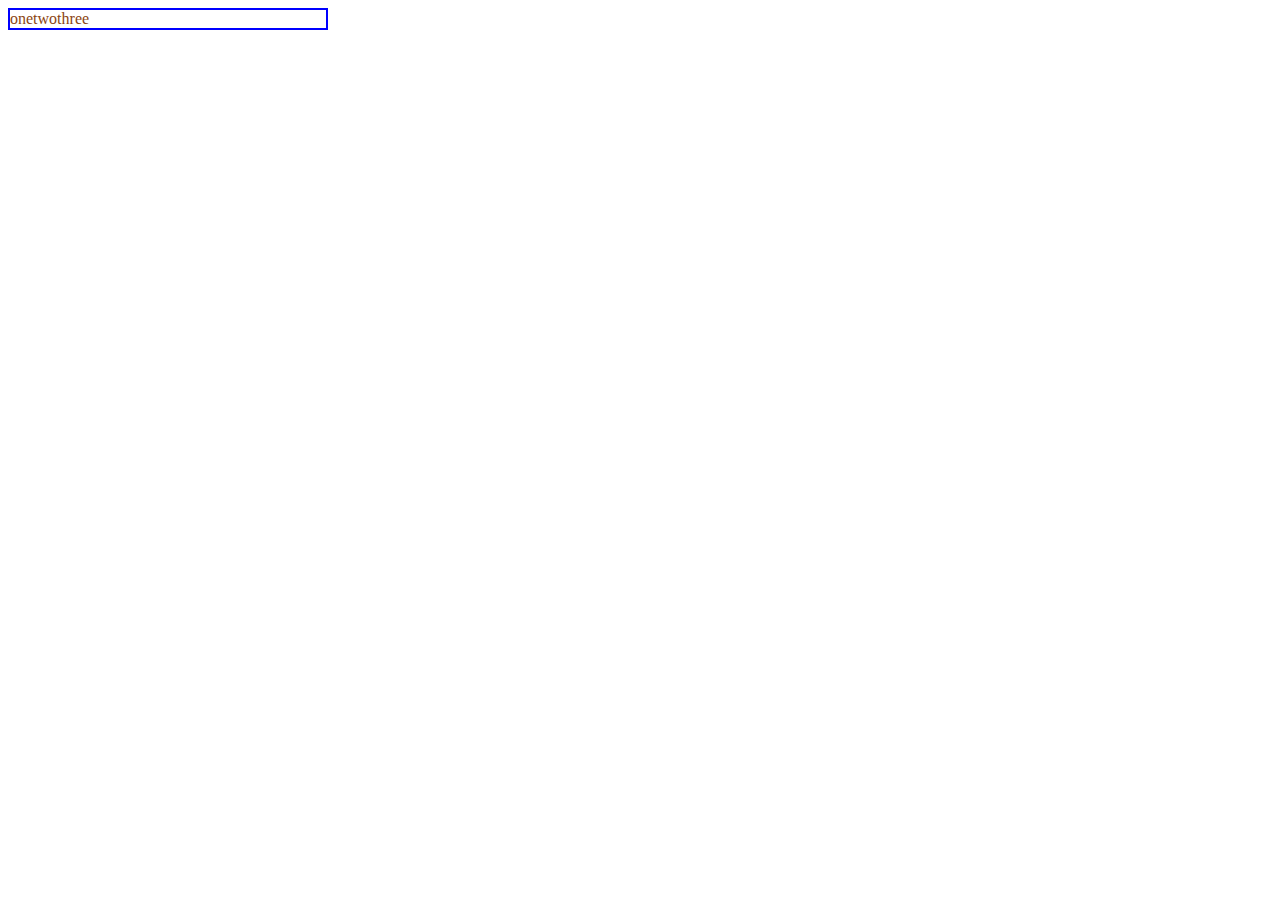
==== module2-solution/index.html @ 0f963b5a "Chinese Website Added" ====
<!DOCTYPE html>
<html lang="en">
<head>
<meta charset="UTF-8">
<title>Module2 - Assignment</title>
<link rel="stylesheet" href="css/style.css">
</head>

<body>

<div class="container">
    <div class="row">
    <div class="col-dp col-tb col-mo">
    
    <span>one</span><span>two</span><span>three</span>
    
    
    </div>
    
    </div>
    <div class="row">
    
    </div>
    
    
</div>


</body>

</html>
---- module2-solution/css/style.css ----
/* Media Queries to manage size and styles */

body {
    color: saddlebrown;
}

.row {
    width: 100%;
}


/********** Desktop **********/

@media (min-width: 992px) {
    /* Test */
    .dp {
        background-color: gray;
    }
    .col-dp {
       
        border: 2px solid blue;
        width: 25%;
    }
    
}


/********** Tablet devices **********/

@media (min-width: 768px) and (max-width: 991px) {
    /* Test */
    .tb {
        background-color: yellow;
    }
    .col-tb {
       
        border: 3px solid blue;
        width: 33%;
    }
}


/********** Mobile devices **********/

@media (max-width: 767px) {
    /* Test */
    .mo {
        background-color: red;
    }
    .col-mo {
        
        border: 5px solid black;
        width: 50%;
    }
}
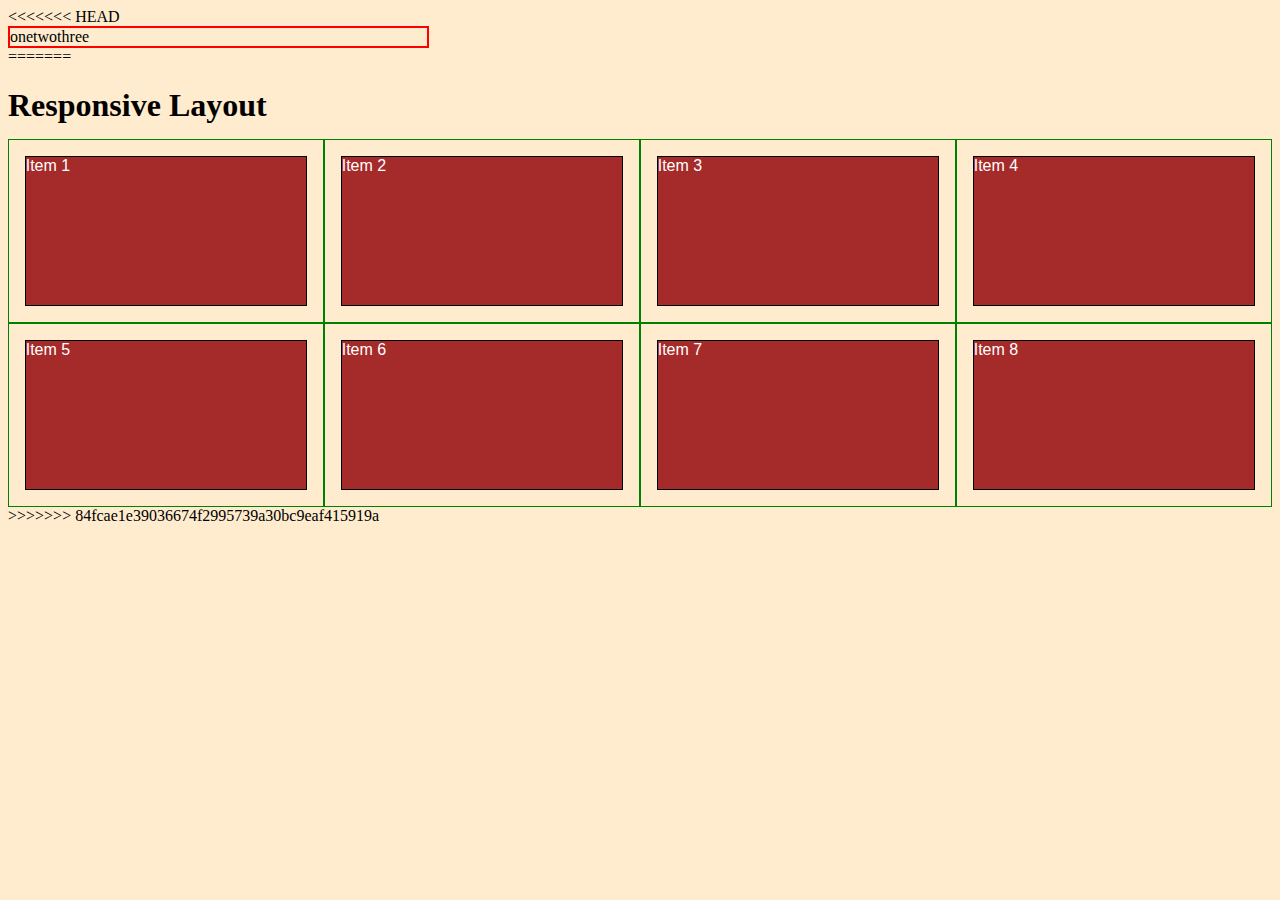
==== commit d1ae67ca: "Added" ====
--- a/module2-solution/index.html
+++ b/module2-solution/index.html
@@ -1,4 +1,5 @@
 <!DOCTYPE html>
+<<<<<<< HEAD
 <html lang="en">
 <head>
 <meta charset="UTF-8">
@@ -28,4 +29,32 @@
 
 </body>
 
-</html>+</html>
+=======
+<html>
+<head>
+<meta charset="utf-8">
+<meta name="viewport" content="width=device-width, initial-scale=1">
+<title>Responsive Layout</title>
+<style>
+    
+</style>
+<link rel="stylesheet" href="css/myStyles.css">
+</head>
+<body>
+<h1>Responsive Layout</h1>
+
+<div class="row">
+  <div class="col-lg-3 col-md-6"><p>Item 1</p></div>
+  <div class="col-lg-3 col-md-6"><p>Item 2</p></div>
+  <div class="col-lg-3 col-md-6"><p>Item 3</p></div>
+  <div class="col-lg-3 col-md-6"><p>Item 4</p></div>
+  <div class="col-lg-3 col-md-6"><p>Item 5</p></div>
+  <div class="col-lg-3 col-md-6"><p>Item 6</p></div>
+  <div class="col-lg-3 col-md-6"><p>Item 7</p></div>
+  <div class="col-lg-3 col-md-6"><p>Item 8</p></div>
+</div>
+
+</body>
+</html>
+>>>>>>> 84fcae1e39036674f2995739a30bc9eaf415919a
--- a/module2-solution/css/style.css
+++ b/module2-solution/css/style.css
@@ -1,9 +1,39 @@
 /* Media Queries to manage size and styles */
 
+<<<<<<< HEAD
 body {
     color: saddlebrown;
 }
 
+=======
+* {
+    box-sizing: border-box;
+}
+
+h1 {
+    margin-bottom: 10px;
+    font-family: georgia;
+}
+
+body {
+    background-color: blanchedalmond;
+}
+
+p {
+    border: 1px solid black;
+    background-color: #d9caca;
+    width: 95%;
+    height: 150px;
+    margin-right: auto;
+    margin-left: auto;
+    font-family: Helvetica;
+    color: white;
+}
+
+
+/* Simple Responsive Framework. */
+
+>>>>>>> 84fcae1e39036674f2995739a30bc9eaf415919a
 .row {
     width: 100%;
 }
@@ -13,6 +43,7 @@
 
 @media (min-width: 992px) {
     /* Test */
+<<<<<<< HEAD
     .dp {
         background-color: gray;
     }
@@ -22,6 +53,17 @@
         width: 25%;
     }
     
+=======
+    .col-dp {
+        background-color: gray;
+        float: left;
+    }
+    .col-dp {
+       
+        border: 2px solid red;
+        width: 33.33%;
+    }
+>>>>>>> 84fcae1e39036674f2995739a30bc9eaf415919a
 }
 
 
@@ -29,6 +71,7 @@
 
 @media (min-width: 768px) and (max-width: 991px) {
     /* Test */
+<<<<<<< HEAD
     .tb {
         background-color: yellow;
     }
@@ -36,6 +79,23 @@
        
         border: 3px solid blue;
         width: 33%;
+=======
+    .col-tb,
+    .col-tb-1 {
+        background-color: yellow;
+        float: left;
+    }
+    .col-tb {
+        /* float: left; */
+        
+        border: 3px solid blue;
+        width: 50%;
+    }
+    .col-tb-1 {
+        
+        border: 3px solid blue;
+        width: 100%;
+>>>>>>> 84fcae1e39036674f2995739a30bc9eaf415919a
     }
 }
 
@@ -44,6 +104,7 @@
 
 @media (max-width: 767px) {
     /* Test */
+<<<<<<< HEAD
     .mo {
         background-color: red;
     }
@@ -51,5 +112,12 @@
         
         border: 5px solid black;
         width: 50%;
+=======
+    .col-mo {
+        float: left;
+        border: 1px solid black;
+        width: 100%;
+        background-color: gray;
+>>>>>>> 84fcae1e39036674f2995739a30bc9eaf415919a
     }
 }
--- a/module2-solution/css/myStyles.css
+++ b/module2-solution/css/myStyles.css
@@ -0,0 +1,90 @@
+
+/********** Base styles **********/
+* {
+  box-sizing: border-box;
+}
+h1 {
+  margin-bottom: 15px;
+}
+    
+    body{
+        background-color: blanchedalmond;
+    }
+
+p {
+  border: 1px solid black;
+  background-color: #A52A2A;
+  width: 90%;
+  height: 150px;
+  margin-right: auto;
+  margin-left: auto;
+  font-family: Helvetica;
+  color: white;
+}
+
+/* Simple Responsive Framework. */
+.row {
+  width: 100%;
+}
+
+/********** Large devices only **********/
+@media (min-width: 1200px) {
+  .col-lg-1, .col-lg-2, .col-lg-3, .col-lg-4, .col-lg-5, .col-lg-6, .col-lg-7, .col-lg-8, .col-lg-9, .col-lg-10, .col-lg-11, .col-lg-12 {
+    float: left;
+    border: 1px solid green;
+  }
+  .col-lg-1 {
+    width: 8.33%;
+  }
+  .col-lg-2 {
+    width: 16.66%;
+  }
+  .col-lg-3 {
+    width: 25%;
+  }
+
+}
+
+/********** Medium devices only **********/
+@media (min-width: 992px) and (max-width: 1199px) {
+  .col-md-1, .col-md-2, .col-md-3, .col-md-4, .col-md-5, .col-md-6, .col-md-7, .col-md-8, .col-md-9, .col-md-10, .col-md-11, .col-md-12 {
+    float: left;
+    border: 1px solid green;
+  }
+  .col-md-1 {
+    width: 8.33%;
+  }
+  .col-md-2 {
+    width: 16.66%;
+  }
+  .col-md-3 {
+    width: 25%;
+  }
+  .col-md-4 {
+    width: 33.33%;
+  }
+  .col-md-5 {
+    width: 41.66%;
+  }
+  .col-md-6 {
+    width: 50%;
+  }
+  .col-md-7 {
+    width: 58.33%;
+  }
+  .col-md-8 {
+    width: 66.66%;
+  }
+  .col-md-9 {
+    width: 74.99%;
+  }
+  .col-md-10 {
+    width: 83.33%;
+  }
+  .col-md-11 {
+    width: 91.66%;
+  }
+  .col-md-12 {
+    width: 100%;
+  }
+}
